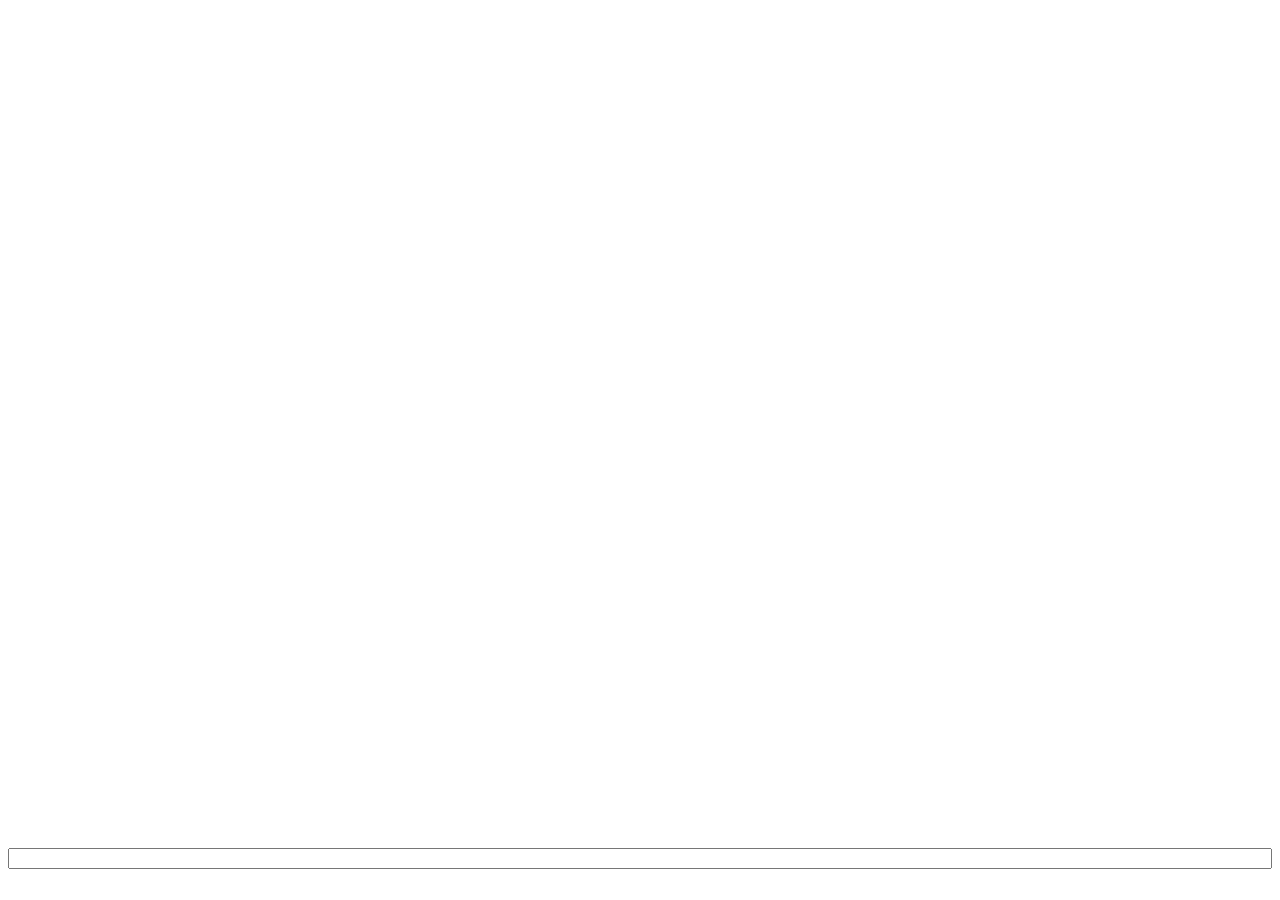
==== index.html @ 6e84416e "Updated paths and work in progress on index file" ====
<html>
<head>
<title></title>
<link rel=stylesheet type=text/css href="/style.css">
<script src="/lib/socket.io.js"></script>
<script src="/lib/jquery.js"></script>
<script src="/json_commands.js"></script>
<script src="/json_events.js"></script>
<script>
    var username;
    var nameupdate; //Tmp Holder
    var channels = []; 
    var active_channel;

    var socket = new io.Socket({'port','8124'}); 
    socket.on(	'connection',
		function() {
			$('#nickselection').show();
		}
	     )
			   
    socket.on(
        'message',
        function(data) {
	    if(data.length == 0) { return;}

	    var data = eval('('+data+')');	            
	    if(!data) return; //Junkdata
		
	    if(data.command) {
		processCommand(data);
		return;
	    }

/*
	    if(!event) return;

	    if(event == "set_nick") {
		if(!data.success) {
			displayError("Nicket upptaget, vänligen välj ett annat");
			return;
		}
		username = nameupdate;
		$('#nickselection').hide();
		$('#channelselection').show();
		return;
	    }

	    if(event == "channels") {
		if(data.type == "add") {
			channels.push(data.channel);
		}
		else if(data.type == "remove") {
			channels.splice(channels.indexOf(data.channel),1);
		}
		updateChannels();
		return;
	    }
	    
	    if(event == "sysmsg") {
		return;	
	    }
	
	    if(event == "msg") {
	         var timestamp;
		 if(info.ts) {
			 d = new Date(info.ts);	
			 timestamp = fixTime(d.getHours())+":"+fixTime(d.getMinutes())+":"+fixTime(d.getSeconds());
		 }
		 else {
			timestamp = new Date();
			timestamp = fixTime(timestamp.getHours)+":"+fixTime(timestamp.getMinutes())+":"+fixTime(timestamp.getSeconds());
		 }
		 
		 timestamp = "<span class=\"timestamp\">"+timestamp+"</span>";

		 var msg = info.msg;

		 var user =  "<span class=\"username";
		 if(msg.indexOf(username) > -1) {
			user += " highlight";
		 }
	         user += "\">"+info.user+"</span>";
		
		 msg = "<span class=\"user_message\">"+msg+"</span><br />\n";

		$('"#"+info.channel).append(timestamp+user+msg);
		return;
	    }

	     
	   
	   
	    if(info.type == "sys") {
		 document.getElementById('output').innerHTML += "<span class=\"timestamp\">"+timestamp+"</span><span class=\"system_msg\"> ---> " + info.message + "</span><br />";
	    }
	    else if(info.type == "usr") {
		 document.getElementById('output').innerHTML += "<span class=\"timestamp\">"+timestamp+"</span><span class=\"username\">"+ info.user +"</span><span class=\"user_message\">"+ info.message +"</span><br />";
	    }*/
        }
    )
	
    function processCommand(data) {
	var command = data.command;
    }
     
    function fixTime(time) {
	if(time < 10) return "0"+time; return time;
    }

    function sendData() {
        var element = document.getElementById('field');
        var input = element.value.trim();
        if (input) {
            if (input == "/quit") {
                socket.disconnect();
                document.getElementById('output').innerHTML += "<span class=\"client_info\">" + "---> you have disconnected" + "</span><br />";
            } 
	    else if (input == "/clear"){
		document.getElementById('output').innerHTML = "";
	    }
	    else {
                socket.send(input);
            }
            element.value = '';
        }
    }
	

	function sendData() {
		var cmd = $('#input').val();
	}

	function updateChannels() {
		$("#channellist").hide().html("");
		if(channels.length == 0) return;
		var chanList = "<ul>";
			for(var i=0;i<channels.length;i++) {
				chanList += "<li><a href=\"javascript:joinChannel('"+channel[i]+"')\">"+channel[i]+"</a></li>";					
			}
		chanList += "</ul>";

		$('#channellist').html(chanList);

		if(channels.length > 0) {
			$('#channellist').show(0);
		} else {
			$('#channellist').hide(0);
		}
	}
	
	function joinChannel(channel) {
		if(!channel) return;
		var cmd = JSON.stringify({"action":"join","channel":channel});
		socket.send(cmd);
		createChannelWindow(channel);
		openChannelWindow(channel);
	}

	function createChannelWindow(channel_name) {
		$("#active_channels").append("<li>"+channel_name+"</li>");
		$("#output").append("<div class=\"channel_window\" id=\""+channel_name+"\"></div>");
	}

	function destroyChannelWindow(channel_name) {

	}

	function openChannelWindow(channel_name) {
		$("#output").each(function(){
			$(this).hide();
		});
		$('"#"+channel_name').show();
		active_channel = channel_name;
		$("#active_channels").each(function() {
			$(this).removeClass("active_channel_tab");
			if($(this).text() == channel_name) {
				$(this).addClass("active_channel_tab");				
			}
		});
	}

	function login() {
		var nick = $('#login_username').val();
		if(!(nick.trim())) {
			displayError("Skriv in ett nick!");
			return;
		}
		socket.send(Nick('',nick));
	}

	function displayError(error) {
		if(!error) return;
		$('#errorframe').hide().text(error).show();
	}

$(document).ready(function() {
	socket.connect();

	$("#active_channels li").click(function(){
		openChannelWindow($(this).text());
	});
});

</script> 
</head>


    <body>
	<div id="container">
			<div id="errorframe"></div>
			<div id="nickselection" style="display:none;">
				<label for="login_username" id="login_text">Nick:</label>
				<input type="text" value="" id="login_username" />
				<input type="button" value="Login" onclick="login();" />
			</div>
			<div id="channelselection">
				<div id="channellist" style="display:none;">
				</div>
				<div id="channelcreate" style="display:none;">
		                        <label for="create_chan" id="create_chan_text">Create channel:</label>
	        	                <input type="text" value="" id="create_channel" />
	                                <input type="button" value="Join" onclick="joinChannel($('#create_channel'));" />	
				</div>

			</div>
	        <div id="page">
		    <div id="active_channels_container">
			<ul id="active_channels">
			</ul>
		    </div>
        	    <div id="output">
		    </div>
	            <div id="input_field">
        	        <input id="input" type="text" onkeydown="if (event.keyCode == 13) sendData();">
	            </div>
	        </div>
	</div>
    </body>
</html>
---- style.css ----
#page {
	height: 95%;
}

#output {
	width: 100%;
	height: 100%;
	overflow: auto;
}

#input {
	width: 100%;
}

#field {
    width: 100%;
}

.timestamp {

}

.system_msg {

}

.user_message {

}

.username {

}

.myname {

}
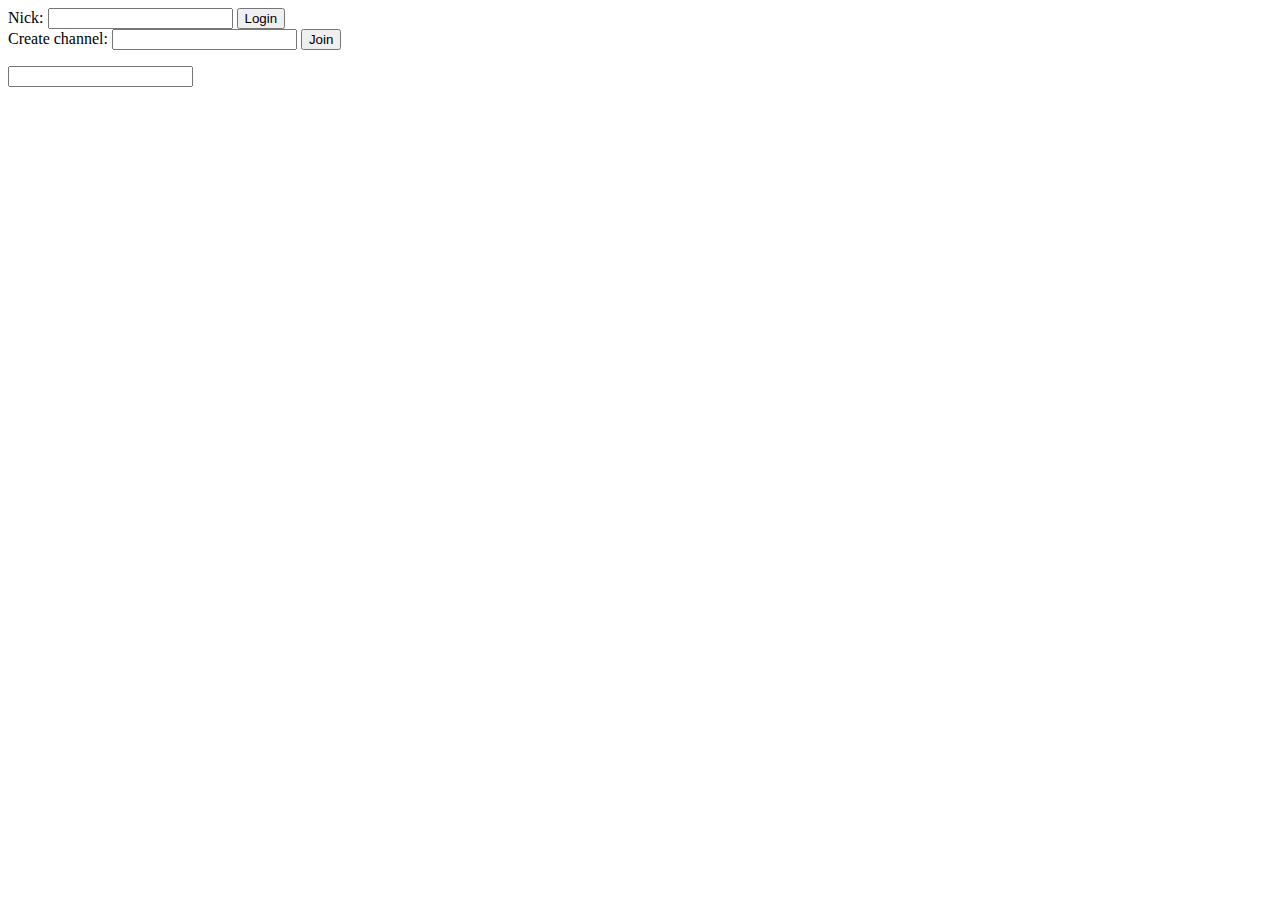
==== commit 42f3ddea: "split client html and js into separate files" ====
--- a/index.html
+++ b/index.html
@@ -1,240 +1,47 @@
 <html>
-<head>
-<title></title>
-<link rel=stylesheet type=text/css href="/style.css">
-<script src="/lib/socket.io.js"></script>
-<script src="/lib/jquery.js"></script>
-<script src="/json_commands.js"></script>
-<script src="/json_events.js"></script>
-<script>
-    var username;
-    var nameupdate; //Tmp Holder
-    var channels = []; 
-    var active_channel;
-
-    var socket = new io.Socket({'port','8124'}); 
-    socket.on(	'connection',
-		function() {
-			$('#nickselection').show();
-		}
-	     )
-			   
-    socket.on(
-        'message',
-        function(data) {
-	    if(data.length == 0) { return;}
-
-	    var data = eval('('+data+')');	            
-	    if(!data) return; //Junkdata
-		
-	    if(data.command) {
-		processCommand(data);
-		return;
-	    }
-
-/*
-	    if(!event) return;
-
-	    if(event == "set_nick") {
-		if(!data.success) {
-			displayError("Nicket upptaget, vänligen välj ett annat");
-			return;
-		}
-		username = nameupdate;
-		$('#nickselection').hide();
-		$('#channelselection').show();
-		return;
-	    }
-
-	    if(event == "channels") {
-		if(data.type == "add") {
-			channels.push(data.channel);
-		}
-		else if(data.type == "remove") {
-			channels.splice(channels.indexOf(data.channel),1);
-		}
-		updateChannels();
-		return;
-	    }
-	    
-	    if(event == "sysmsg") {
-		return;	
-	    }
-	
-	    if(event == "msg") {
-	         var timestamp;
-		 if(info.ts) {
-			 d = new Date(info.ts);	
-			 timestamp = fixTime(d.getHours())+":"+fixTime(d.getMinutes())+":"+fixTime(d.getSeconds());
-		 }
-		 else {
-			timestamp = new Date();
-			timestamp = fixTime(timestamp.getHours)+":"+fixTime(timestamp.getMinutes())+":"+fixTime(timestamp.getSeconds());
-		 }
-		 
-		 timestamp = "<span class=\"timestamp\">"+timestamp+"</span>";
-
-		 var msg = info.msg;
-
-		 var user =  "<span class=\"username";
-		 if(msg.indexOf(username) > -1) {
-			user += " highlight";
-		 }
-	         user += "\">"+info.user+"</span>";
-		
-		 msg = "<span class=\"user_message\">"+msg+"</span><br />\n";
-
-		$('"#"+info.channel).append(timestamp+user+msg);
-		return;
-	    }
-
-	     
-	   
-	   
-	    if(info.type == "sys") {
-		 document.getElementById('output').innerHTML += "<span class=\"timestamp\">"+timestamp+"</span><span class=\"system_msg\"> ---> " + info.message + "</span><br />";
-	    }
-	    else if(info.type == "usr") {
-		 document.getElementById('output').innerHTML += "<span class=\"timestamp\">"+timestamp+"</span><span class=\"username\">"+ info.user +"</span><span class=\"user_message\">"+ info.message +"</span><br />";
-	    }*/
-        }
-    )
-	
-    function processCommand(data) {
-	var command = data.command;
-    }
-     
-    function fixTime(time) {
-	if(time < 10) return "0"+time; return time;
-    }
-
-    function sendData() {
-        var element = document.getElementById('field');
-        var input = element.value.trim();
-        if (input) {
-            if (input == "/quit") {
-                socket.disconnect();
-                document.getElementById('output').innerHTML += "<span class=\"client_info\">" + "---> you have disconnected" + "</span><br />";
-            } 
-	    else if (input == "/clear"){
-		document.getElementById('output').innerHTML = "";
-	    }
-	    else {
-                socket.send(input);
-            }
-            element.value = '';
-        }
-    }
-	
-
-	function sendData() {
-		var cmd = $('#input').val();
-	}
-
-	function updateChannels() {
-		$("#channellist").hide().html("");
-		if(channels.length == 0) return;
-		var chanList = "<ul>";
-			for(var i=0;i<channels.length;i++) {
-				chanList += "<li><a href=\"javascript:joinChannel('"+channel[i]+"')\">"+channel[i]+"</a></li>";					
-			}
-		chanList += "</ul>";
-
-		$('#channellist').html(chanList);
-
-		if(channels.length > 0) {
-			$('#channellist').show(0);
-		} else {
-			$('#channellist').hide(0);
-		}
-	}
-	
-	function joinChannel(channel) {
-		if(!channel) return;
-		var cmd = JSON.stringify({"action":"join","channel":channel});
-		socket.send(cmd);
-		createChannelWindow(channel);
-		openChannelWindow(channel);
-	}
-
-	function createChannelWindow(channel_name) {
-		$("#active_channels").append("<li>"+channel_name+"</li>");
-		$("#output").append("<div class=\"channel_window\" id=\""+channel_name+"\"></div>");
-	}
-
-	function destroyChannelWindow(channel_name) {
-
-	}
-
-	function openChannelWindow(channel_name) {
-		$("#output").each(function(){
-			$(this).hide();
-		});
-		$('"#"+channel_name').show();
-		active_channel = channel_name;
-		$("#active_channels").each(function() {
-			$(this).removeClass("active_channel_tab");
-			if($(this).text() == channel_name) {
-				$(this).addClass("active_channel_tab");				
-			}
-		});
-	}
-
-	function login() {
-		var nick = $('#login_username').val();
-		if(!(nick.trim())) {
-			displayError("Skriv in ett nick!");
-			return;
-		}
-		socket.send(Nick('',nick));
-	}
-
-	function displayError(error) {
-		if(!error) return;
-		$('#errorframe').hide().text(error).show();
-	}
-
-$(document).ready(function() {
-	socket.connect();
-
-	$("#active_channels li").click(function(){
-		openChannelWindow($(this).text());
-	});
-});
-
-</script> 
-</head>
-
-
+    <script src="http://localhost/lib/socket.io.js"></script>
+    <script src="http://localhost/lib/jquery.js"></script>
+    <script src="http://localhost/json_commands.js"></script>
+    <script src="http://localhost/client.js"></script>
+    <script>
+        $(document).ready(function() {
+            $("#active_channels li").click(function(){
+                openChannelWindow($(this).text());
+            });
+        });
+    </script> 
+    <head>
+        <title></title>
+        <link rel=stylesheet type=text/css href="http://localhost/style.css">
+    </head>
     <body>
-	<div id="container">
-			<div id="errorframe"></div>
-			<div id="nickselection" style="display:none;">
-				<label for="login_username" id="login_text">Nick:</label>
-				<input type="text" value="" id="login_username" />
-				<input type="button" value="Login" onclick="login();" />
-			</div>
-			<div id="channelselection">
-				<div id="channellist" style="display:none;">
-				</div>
-				<div id="channelcreate" style="display:none;">
-		                        <label for="create_chan" id="create_chan_text">Create channel:</label>
-	        	                <input type="text" value="" id="create_channel" />
-	                                <input type="button" value="Join" onclick="joinChannel($('#create_channel'));" />	
-				</div>
-
-			</div>
-	        <div id="page">
-		    <div id="active_channels_container">
-			<ul id="active_channels">
-			</ul>
-		    </div>
-        	    <div id="output">
-		    </div>
-	            <div id="input_field">
-        	        <input id="input" type="text" onkeydown="if (event.keyCode == 13) sendData();">
-	            </div>
-	        </div>
-	</div>
+        <div id="container">
+            <div id="errorframe"></div>
+            <div id="nickselection">
+                <label for="login_username" id="login_text">Nick:</label>
+                <input type="text" value="" id="login_username" />
+                <input type="button" value="Login" onclick="login();" />
+            </div>
+            <div id="channelselection">
+                <div id="channellist" style="display:none;">
+                </div>
+                <div id="channelcreate">
+                    <label for="create_chan" id="create_chan_text">Create channel:</label>
+                    <input type="text" value="" id="create_channel" />
+                    <input type="button" value="Join" onclick="joinChannel($('#create_channel'));" />	
+                </div>
+            </div>
+            <div id="page">
+                <div id="active_channels_container">
+                    <ul id="active_channels">
+                    </ul>
+                </div>
+                <div id="output">
+                </div>
+                <div id="input_field">
+                    <input id="input" type="text" onkeydown="if (event.keyCode == 13) sendData();">
+                </div>
+            </div>
+        </div>
     </body>
 </html>
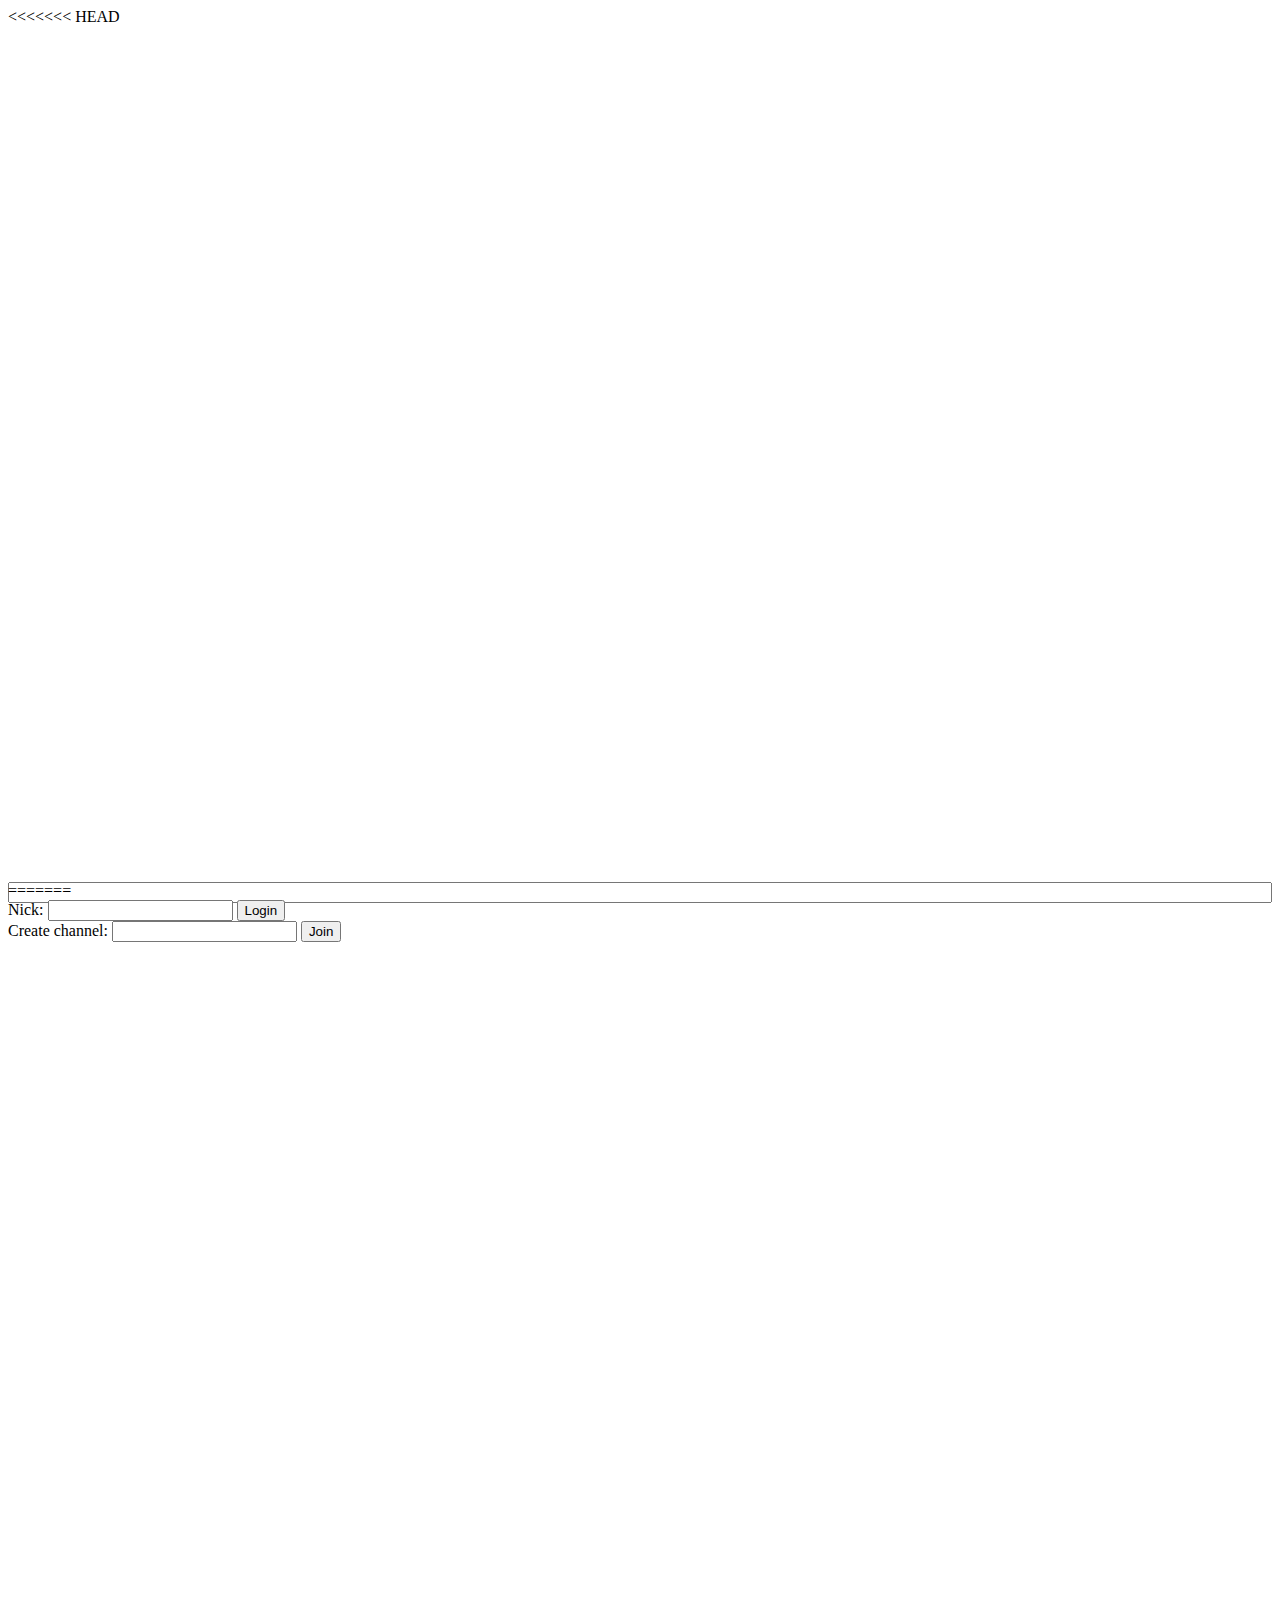
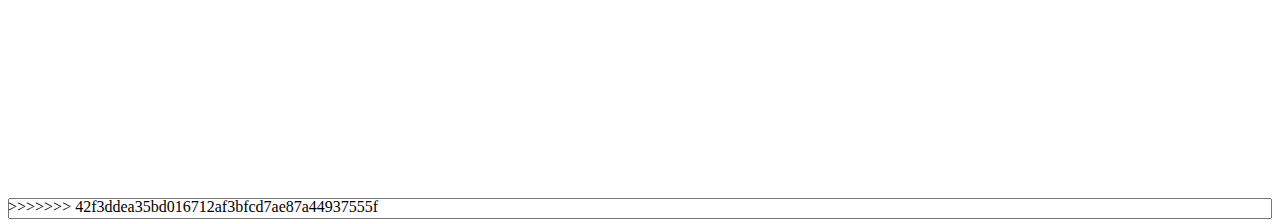
==== commit 9d7874ce: "Merge branch 'master' of git://github.com/jseb/nodechat" ====
--- a/index.html
+++ b/index.html
@@ -1,4 +1,243 @@
 <html>
+<<<<<<< HEAD
+<head>
+<title></title>
+<link rel=stylesheet type=text/css href="/style.css">
+<script src="/lib/socket.io.js"></script>
+<script src="/lib/jquery.js"></script>
+<script src="/json_commands.js"></script>
+<script src="/json_events.js"></script>
+<script>
+    var username;
+    var nameupdate; //Tmp Holder
+    var channels = []; 
+    var active_channel;
+
+    var socket = new io.Socket({'port','8124'}); 
+    socket.on(	'connection',
+		function() {
+			$('#nickselection').show();
+		}
+	     )
+			   
+    socket.on(
+        'message',
+        function(data) {
+	    if(data.length == 0) { return;}
+
+	    var data = eval('('+data+')');	            
+	    if(!data) return; //Junkdata
+		
+	    if(data.command) {
+		processCommand(data);
+		return;
+	    }
+
+/*
+	    if(!event) return;
+
+	    if(event == "set_nick") {
+		if(!data.success) {
+			displayError("Nicket upptaget, vänligen välj ett annat");
+			return;
+		}
+		username = nameupdate;
+		$('#nickselection').hide();
+		$('#channelselection').show();
+		return;
+	    }
+
+	    if(event == "channels") {
+		if(data.type == "add") {
+			channels.push(data.channel);
+		}
+		else if(data.type == "remove") {
+			channels.splice(channels.indexOf(data.channel),1);
+		}
+		updateChannels();
+		return;
+	    }
+	    
+	    if(event == "sysmsg") {
+		return;	
+	    }
+	
+	    if(event == "msg") {
+	         var timestamp;
+		 if(info.ts) {
+			 d = new Date(info.ts);	
+			 timestamp = fixTime(d.getHours())+":"+fixTime(d.getMinutes())+":"+fixTime(d.getSeconds());
+		 }
+		 else {
+			timestamp = new Date();
+			timestamp = fixTime(timestamp.getHours)+":"+fixTime(timestamp.getMinutes())+":"+fixTime(timestamp.getSeconds());
+		 }
+		 
+		 timestamp = "<span class=\"timestamp\">"+timestamp+"</span>";
+
+		 var msg = info.msg;
+
+		 var user =  "<span class=\"username";
+		 if(msg.indexOf(username) > -1) {
+			user += " highlight";
+		 }
+	         user += "\">"+info.user+"</span>";
+		
+		 msg = "<span class=\"user_message\">"+msg+"</span><br />\n";
+
+		$('"#"+info.channel).append(timestamp+user+msg);
+		return;
+	    }
+
+	     
+	   
+	   
+	    if(info.type == "sys") {
+		 document.getElementById('output').innerHTML += "<span class=\"timestamp\">"+timestamp+"</span><span class=\"system_msg\"> ---> " + info.message + "</span><br />";
+	    }
+	    else if(info.type == "usr") {
+		 document.getElementById('output').innerHTML += "<span class=\"timestamp\">"+timestamp+"</span><span class=\"username\">"+ info.user +"</span><span class=\"user_message\">"+ info.message +"</span><br />";
+	    }*/
+        }
+    )
+	
+    function processCommand(data) {
+	var command = data.command;
+    }
+     
+    function fixTime(time) {
+	if(time < 10) return "0"+time; return time;
+    }
+
+    function sendData() {
+        var element = document.getElementById('field');
+        var input = element.value.trim();
+        if (input) {
+            if (input == "/quit") {
+                socket.disconnect();
+                document.getElementById('output').innerHTML += "<span class=\"client_info\">" + "---> you have disconnected" + "</span><br />";
+            } 
+	    else if (input == "/clear"){
+		document.getElementById('output').innerHTML = "";
+	    }
+	    else {
+                socket.send(input);
+            }
+            element.value = '';
+        }
+    }
+	
+
+	function sendData() {
+		var cmd = $('#input').val();
+	}
+
+	function updateChannels() {
+		$("#channellist").hide().html("");
+		if(channels.length == 0) return;
+		var chanList = "<ul>";
+			for(var i=0;i<channels.length;i++) {
+				chanList += "<li><a href=\"javascript:joinChannel('"+channel[i]+"')\">"+channel[i]+"</a></li>";					
+			}
+		chanList += "</ul>";
+
+		$('#channellist').html(chanList);
+
+		if(channels.length > 0) {
+			$('#channellist').show(0);
+		} else {
+			$('#channellist').hide(0);
+		}
+	}
+	
+	function joinChannel(channel) {
+		if(!channel) return;
+		var cmd = JSON.stringify({"action":"join","channel":channel});
+		socket.send(cmd);
+		createChannelWindow(channel);
+		openChannelWindow(channel);
+	}
+
+	function createChannelWindow(channel_name) {
+		$("#active_channels").append("<li>"+channel_name+"</li>");
+		$("#output").append("<div class=\"channel_window\" id=\""+channel_name+"\"></div>");
+	}
+
+	function destroyChannelWindow(channel_name) {
+
+	}
+
+	function openChannelWindow(channel_name) {
+		$("#output").each(function(){
+			$(this).hide();
+		});
+		$('"#"+channel_name').show();
+		active_channel = channel_name;
+		$("#active_channels").each(function() {
+			$(this).removeClass("active_channel_tab");
+			if($(this).text() == channel_name) {
+				$(this).addClass("active_channel_tab");				
+			}
+		});
+	}
+
+	function login() {
+		var nick = $('#login_username').val();
+		if(!(nick.trim())) {
+			displayError("Skriv in ett nick!");
+			return;
+		}
+		socket.send(Nick('',nick));
+	}
+
+	function displayError(error) {
+		if(!error) return;
+		$('#errorframe').hide().text(error).show();
+	}
+
+$(document).ready(function() {
+	socket.connect();
+
+	$("#active_channels li").click(function(){
+		openChannelWindow($(this).text());
+	});
+});
+
+</script> 
+</head>
+
+
+    <body>
+	<div id="container">
+			<div id="errorframe"></div>
+			<div id="nickselection" style="display:none;">
+				<label for="login_username" id="login_text">Nick:</label>
+				<input type="text" value="" id="login_username" />
+				<input type="button" value="Login" onclick="login();" />
+			</div>
+			<div id="channelselection">
+				<div id="channellist" style="display:none;">
+				</div>
+				<div id="channelcreate" style="display:none;">
+		                        <label for="create_chan" id="create_chan_text">Create channel:</label>
+	        	                <input type="text" value="" id="create_channel" />
+	                                <input type="button" value="Join" onclick="joinChannel($('#create_channel'));" />	
+				</div>
+
+			</div>
+	        <div id="page">
+		    <div id="active_channels_container">
+			<ul id="active_channels">
+			</ul>
+		    </div>
+        	    <div id="output">
+		    </div>
+	            <div id="input_field">
+        	        <input id="input" type="text" onkeydown="if (event.keyCode == 13) sendData();">
+	            </div>
+	        </div>
+	</div>
+=======
     <script src="http://localhost/lib/socket.io.js"></script>
     <script src="http://localhost/lib/jquery.js"></script>
     <script src="http://localhost/json_commands.js"></script>
@@ -43,5 +282,6 @@
                 </div>
             </div>
         </div>
+>>>>>>> 42f3ddea35bd016712af3bfcd7ae87a44937555f
     </body>
 </html>
--- a/style.css
+++ b/style.css
@@ -0,0 +1,37 @@
+#page {
+	height: 95%;
+}
+
+#output {
+	width: 100%;
+	height: 100%;
+	overflow: auto;
+}
+
+#input {
+	width: 100%;
+}
+
+#field {
+    width: 100%;
+}
+
+.timestamp {
+
+}
+
+.system_msg {
+
+}
+
+.user_message {
+
+}
+
+.username {
+
+}
+
+.myname {
+
+}
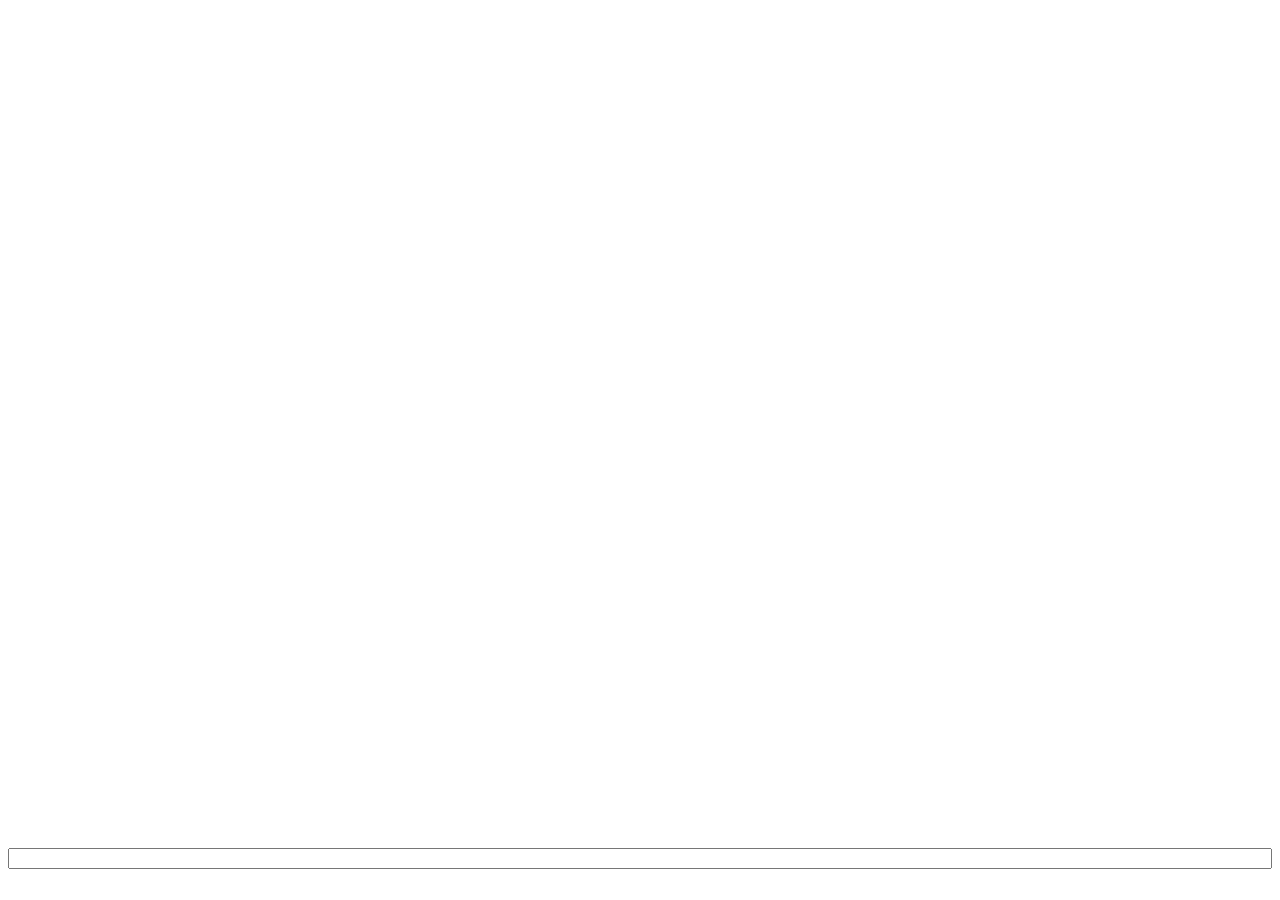
==== commit b097aa77: "merged" ====
--- a/index.html
+++ b/index.html
@@ -1,5 +1,4 @@
 <html>
-<<<<<<< HEAD
 <head>
 <title></title>
 <link rel=stylesheet type=text/css href="/style.css">
@@ -125,7 +124,7 @@
             }
             element.value = '';
         }
-    }
+v    }
 	
 
 	function sendData() {
@@ -237,51 +236,5 @@
 	            </div>
 	        </div>
 	</div>
-=======
-    <script src="http://localhost/lib/socket.io.js"></script>
-    <script src="http://localhost/lib/jquery.js"></script>
-    <script src="http://localhost/json_commands.js"></script>
-    <script src="http://localhost/client.js"></script>
-    <script>
-        $(document).ready(function() {
-            $("#active_channels li").click(function(){
-                openChannelWindow($(this).text());
-            });
-        });
-    </script> 
-    <head>
-        <title></title>
-        <link rel=stylesheet type=text/css href="http://localhost/style.css">
-    </head>
-    <body>
-        <div id="container">
-            <div id="errorframe"></div>
-            <div id="nickselection">
-                <label for="login_username" id="login_text">Nick:</label>
-                <input type="text" value="" id="login_username" />
-                <input type="button" value="Login" onclick="login();" />
-            </div>
-            <div id="channelselection">
-                <div id="channellist" style="display:none;">
-                </div>
-                <div id="channelcreate">
-                    <label for="create_chan" id="create_chan_text">Create channel:</label>
-                    <input type="text" value="" id="create_channel" />
-                    <input type="button" value="Join" onclick="joinChannel($('#create_channel'));" />	
-                </div>
-            </div>
-            <div id="page">
-                <div id="active_channels_container">
-                    <ul id="active_channels">
-                    </ul>
-                </div>
-                <div id="output">
-                </div>
-                <div id="input_field">
-                    <input id="input" type="text" onkeydown="if (event.keyCode == 13) sendData();">
-                </div>
-            </div>
-        </div>
->>>>>>> 42f3ddea35bd016712af3bfcd7ae87a44937555f
     </body>
 </html>
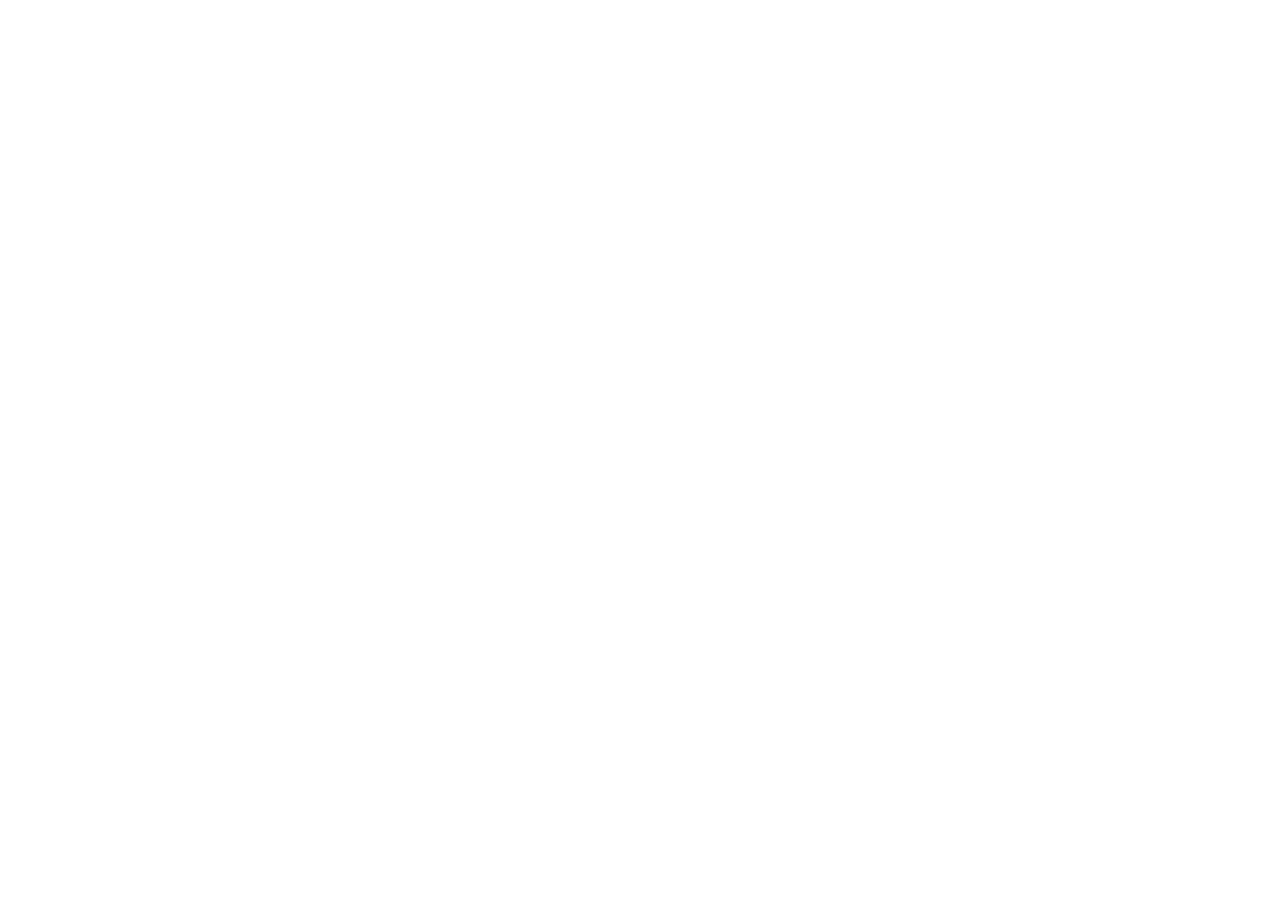
==== commit 7fefc875: "Loads of updateds and moving files" ====
--- a/index.html
+++ b/index.html
@@ -2,213 +2,19 @@
 <head>
 <title></title>
 <link rel=stylesheet type=text/css href="/style.css">
+<script type="text/javascript">
+var exports;
+</script>
 <script src="/lib/socket.io.js"></script>
 <script src="/lib/jquery.js"></script>
 <script src="/json_commands.js"></script>
 <script src="/json_events.js"></script>
-<script>
-    var username;
-    var nameupdate; //Tmp Holder
-    var channels = []; 
-    var active_channel;
-
-    var socket = new io.Socket({'port','8124'}); 
-    socket.on(	'connection',
-		function() {
-			$('#nickselection').show();
-		}
-	     )
-			   
-    socket.on(
-        'message',
-        function(data) {
-	    if(data.length == 0) { return;}
-
-	    var data = eval('('+data+')');	            
-	    if(!data) return; //Junkdata
-		
-	    if(data.command) {
-		processCommand(data);
-		return;
-	    }
-
-/*
-	    if(!event) return;
-
-	    if(event == "set_nick") {
-		if(!data.success) {
-			displayError("Nicket upptaget, vänligen välj ett annat");
-			return;
-		}
-		username = nameupdate;
-		$('#nickselection').hide();
-		$('#channelselection').show();
-		return;
-	    }
-
-	    if(event == "channels") {
-		if(data.type == "add") {
-			channels.push(data.channel);
-		}
-		else if(data.type == "remove") {
-			channels.splice(channels.indexOf(data.channel),1);
-		}
-		updateChannels();
-		return;
-	    }
-	    
-	    if(event == "sysmsg") {
-		return;	
-	    }
-	
-	    if(event == "msg") {
-	         var timestamp;
-		 if(info.ts) {
-			 d = new Date(info.ts);	
-			 timestamp = fixTime(d.getHours())+":"+fixTime(d.getMinutes())+":"+fixTime(d.getSeconds());
-		 }
-		 else {
-			timestamp = new Date();
-			timestamp = fixTime(timestamp.getHours)+":"+fixTime(timestamp.getMinutes())+":"+fixTime(timestamp.getSeconds());
-		 }
-		 
-		 timestamp = "<span class=\"timestamp\">"+timestamp+"</span>";
-
-		 var msg = info.msg;
-
-		 var user =  "<span class=\"username";
-		 if(msg.indexOf(username) > -1) {
-			user += " highlight";
-		 }
-	         user += "\">"+info.user+"</span>";
-		
-		 msg = "<span class=\"user_message\">"+msg+"</span><br />\n";
-
-		$('"#"+info.channel).append(timestamp+user+msg);
-		return;
-	    }
-
-	     
-	   
-	   
-	    if(info.type == "sys") {
-		 document.getElementById('output').innerHTML += "<span class=\"timestamp\">"+timestamp+"</span><span class=\"system_msg\"> ---> " + info.message + "</span><br />";
-	    }
-	    else if(info.type == "usr") {
-		 document.getElementById('output').innerHTML += "<span class=\"timestamp\">"+timestamp+"</span><span class=\"username\">"+ info.user +"</span><span class=\"user_message\">"+ info.message +"</span><br />";
-	    }*/
-        }
-    )
-	
-    function processCommand(data) {
-	var command = data.command;
-    }
-     
-    function fixTime(time) {
-	if(time < 10) return "0"+time; return time;
-    }
-
-    function sendData() {
-        var element = document.getElementById('field');
-        var input = element.value.trim();
-        if (input) {
-            if (input == "/quit") {
-                socket.disconnect();
-                document.getElementById('output').innerHTML += "<span class=\"client_info\">" + "---> you have disconnected" + "</span><br />";
-            } 
-	    else if (input == "/clear"){
-		document.getElementById('output').innerHTML = "";
-	    }
-	    else {
-                socket.send(input);
-            }
-            element.value = '';
-        }
-v    }
-	
-
-	function sendData() {
-		var cmd = $('#input').val();
-	}
-
-	function updateChannels() {
-		$("#channellist").hide().html("");
-		if(channels.length == 0) return;
-		var chanList = "<ul>";
-			for(var i=0;i<channels.length;i++) {
-				chanList += "<li><a href=\"javascript:joinChannel('"+channel[i]+"')\">"+channel[i]+"</a></li>";					
-			}
-		chanList += "</ul>";
-
-		$('#channellist').html(chanList);
-
-		if(channels.length > 0) {
-			$('#channellist').show(0);
-		} else {
-			$('#channellist').hide(0);
-		}
-	}
-	
-	function joinChannel(channel) {
-		if(!channel) return;
-		var cmd = JSON.stringify({"action":"join","channel":channel});
-		socket.send(cmd);
-		createChannelWindow(channel);
-		openChannelWindow(channel);
-	}
-
-	function createChannelWindow(channel_name) {
-		$("#active_channels").append("<li>"+channel_name+"</li>");
-		$("#output").append("<div class=\"channel_window\" id=\""+channel_name+"\"></div>");
-	}
-
-	function destroyChannelWindow(channel_name) {
-
-	}
-
-	function openChannelWindow(channel_name) {
-		$("#output").each(function(){
-			$(this).hide();
-		});
-		$('"#"+channel_name').show();
-		active_channel = channel_name;
-		$("#active_channels").each(function() {
-			$(this).removeClass("active_channel_tab");
-			if($(this).text() == channel_name) {
-				$(this).addClass("active_channel_tab");				
-			}
-		});
-	}
-
-	function login() {
-		var nick = $('#login_username').val();
-		if(!(nick.trim())) {
-			displayError("Skriv in ett nick!");
-			return;
-		}
-		socket.send(Nick('',nick));
-	}
-
-	function displayError(error) {
-		if(!error) return;
-		$('#errorframe').hide().text(error).show();
-	}
-
-$(document).ready(function() {
-	socket.connect();
-
-	$("#active_channels li").click(function(){
-		openChannelWindow($(this).text());
-	});
-});
-
-</script> 
+<script src="/client.js"></script>
 </head>
-
-
-    <body>
+	<body>
 	<div id="container">
-			<div id="errorframe"></div>
+			<div style="display:none;" id="infoframe"></div>
+			<div style="display:none;" id="errorframe"></div>
 			<div id="nickselection" style="display:none;">
 				<label for="login_username" id="login_text">Nick:</label>
 				<input type="text" value="" id="login_username" />
@@ -226,14 +32,14 @@
 			</div>
 	        <div id="page">
 		    <div id="active_channels_container">
-			<ul id="active_channels">
-			</ul>
+				<ul id="active_channels">
+				</ul>
 		    </div>
-        	    <div id="output">
+        	<div style="display:none;" id="output">
 		    </div>
-	            <div id="input_field">
-        	        <input id="input" type="text" onkeydown="if (event.keyCode == 13) sendData();">
-	            </div>
+	        <div style="display:none;" id="input_field">
+        	    <input id="input" type="text" onkeydown="if (event.keyCode == 13) sendData();">
+	        </div>
 	        </div>
 	</div>
     </body>
